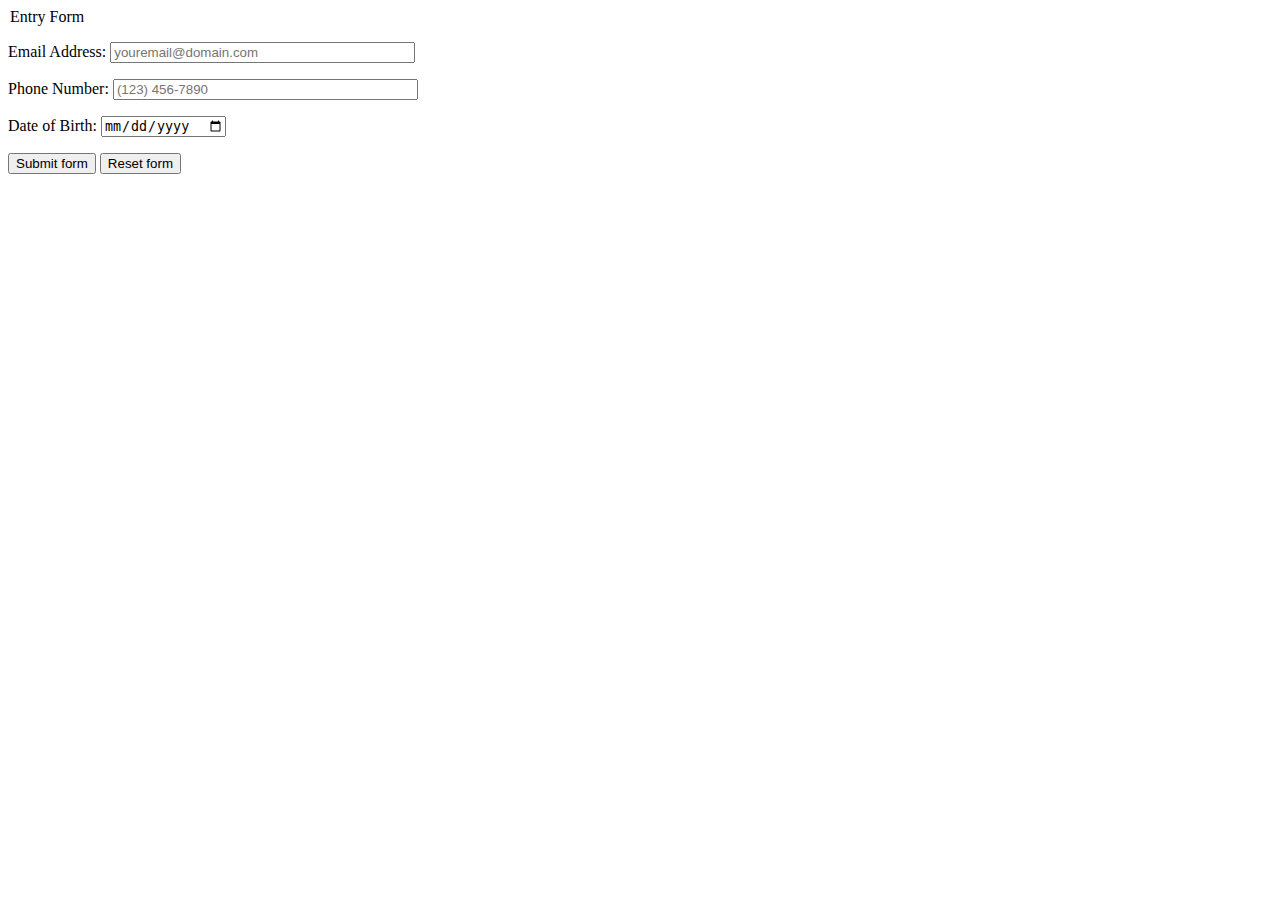
==== labs/lab2/index.html @ 3ce1677f "Establish fields" ====
<!DOCTYPE html>
<html lang="en" class="nojs">
<head>
  <title>Lab 3</title>
  <meta charset="utf-8" />
  <meta name="viewport" content="width=device-width,initial-scale=1.0,shrink-to-fit=no" />
  <link rel="stylesheet" media="screen" href="screen.css" />
</head>
  <body>
    <form>
      <legend>Entry Form</legend>
      <p>
        <label>Email Address:</label>
        <input type="email" name="email" placeholder="youremail@domain.com" size="35">
      </p>
      <p>
        <label>Phone Number:</label>
        <input type="phone" name="phone" placeholder="(123) 456-7890" size="35">
      </p>
      <p>
        <label>Date of Birth:</label>
        <input type="date" name="date" placeholder="MM/DD/YYYY">
      </p>
      <input type="submit" value="Submit form">
      <input type="reset" value="Reset form">
    </form>
  </body>
</html>
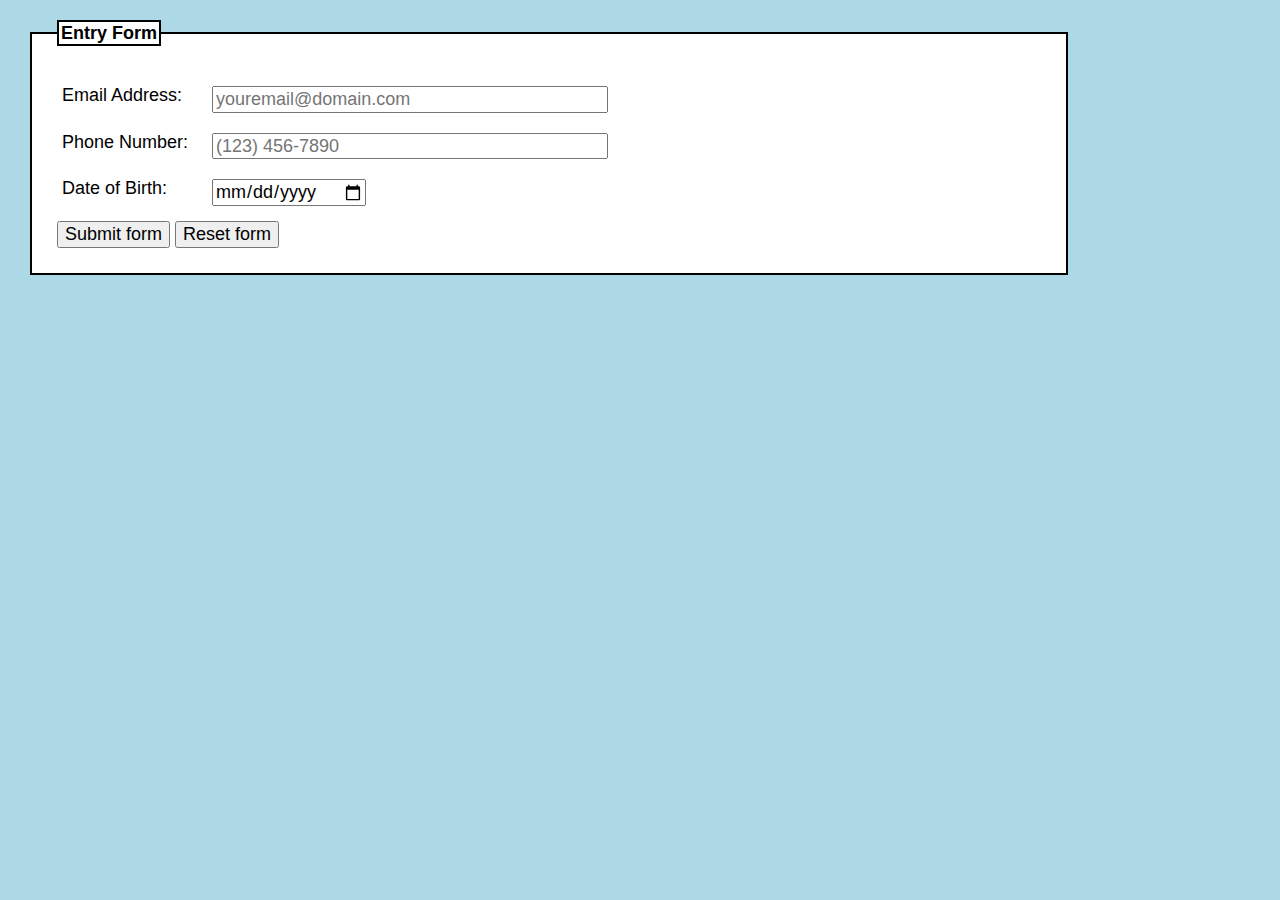
==== commit 73cd20ee: "Functional form" ====
--- a/labs/lab2/index.html
+++ b/labs/lab2/index.html
@@ -7,22 +7,26 @@
   <link rel="stylesheet" media="screen" href="screen.css" />
 </head>
   <body>
-    <form>
-      <legend>Entry Form</legend>
-      <p>
-        <label>Email Address:</label>
-        <input type="email" name="email" placeholder="youremail@domain.com" size="35">
-      </p>
-      <p>
-        <label>Phone Number:</label>
-        <input type="phone" name="phone" placeholder="(123) 456-7890" size="35">
-      </p>
-      <p>
-        <label>Date of Birth:</label>
-        <input type="date" name="date" placeholder="MM/DD/YYYY">
-      </p>
-      <input type="submit" value="Submit form">
-      <input type="reset" value="Reset form">
+    <form method="get" action="#null">
+      <fieldset>
+        <legend>
+          <strong>Entry Form</strong>
+        </legend>
+        <p>
+          <label>Email Address:</label>
+          <input type="email" name="email" placeholder="youremail@domain.com" size="35"required>
+        </p>
+        <p>
+          <label>Phone Number:</label>
+          <input type="tel" name="phone" placeholder="(123) 456-7890" size="35" pattern="([0-9]{3}) [0-9]{3}-[0-9]{4}" required>
+        </p>
+        <p>
+          <label>Date of Birth:</label>
+          <input type="date" name="date" placeholder="MM/DD/YYYY" required>
+        </p>
+        <input type="submit" value="Submit form">
+        <input type="reset" value="Reset form">
+      </fieldset>
     </form>
   </body>
 </html>--- a/labs/lab2/screen.css
+++ b/labs/lab2/screen.css
@@ -0,0 +1,246 @@
+/* http://meyerweb.com/eric/tools/css/reset/ 
+   v2.0 | 20110126
+   License: none (public domain)
+*/
+
+html, body, div, span, applet, object, iframe,
+h1, h2, h3, h4, h5, h6, p, blockquote, pre,
+a, abbr, acronym, address, big, cite, code,
+del, dfn, em, img, ins, kbd, q, s, samp,
+small, strike, strong, sub, sup, tt, var,
+b, u, i, center,
+dl, dt, dd, ol, ul, li,
+fieldset, form, label, legend,
+table, caption, tbody, tfoot, thead, tr, th, td,
+article, aside, canvas, details, embed, 
+figure, figcaption, footer, header, hgroup, 
+menu, nav, output, ruby, section, summary,
+time, mark, audio, video {
+  margin: 0;
+  padding: 0;
+  border: 0;
+  font-size: 100%;
+  font: inherit;
+  vertical-align: baseline;
+}
+
+/* HTML5 display-role reset for older browsers */
+article, aside, details, figcaption, figure, 
+footer, header, hgroup, menu, nav, section {
+  display: block;
+}
+body {
+  line-height: 1;
+}
+ol, ul {
+  list-style: none;
+}
+blockquote, q {
+  quotes: none;
+}
+blockquote:before, blockquote:after,
+q:before, q:after {
+  content: '';
+  content: none;
+}
+table {
+  border-collapse: collapse;
+  border-spacing: 0;
+}
+
+/* Normalize.css Forms
+   ========================================================================== */
+
+/**
+ * 1. Change the font styles in all browsers.
+ * 2. Remove the margin in Firefox and Safari.
+ */
+button,
+input,
+optgroup,
+select,
+textarea {
+  font-family: inherit; /* 1 */
+  font-size: 100%; /* 1 */
+  line-height: 1.15; /* 1 */
+  margin: 0; /* 2 */
+}
+
+/**
+ * Show the overflow in IE.
+ * 1. Show the overflow in Edge.
+ */
+button,
+input { /* 1 */
+  overflow: visible;
+}
+
+/**
+ * Remove the inheritance of text transform in Edge, Firefox, and IE.
+ * 1. Remove the inheritance of text transform in Firefox.
+ */
+button,
+select { /* 1 */
+  text-transform: none;
+}
+
+/**
+ * Correct the inability to style clickable types in iOS and Safari.
+ */
+button,
+[type="button"],
+[type="reset"],
+[type="submit"] {
+  -webkit-appearance: button;
+}
+
+/**
+ * Remove the inner border and padding in Firefox.
+ */
+button::-moz-focus-inner,
+[type="button"]::-moz-focus-inner,
+[type="reset"]::-moz-focus-inner,
+[type="submit"]::-moz-focus-inner {
+  border-style: none;
+  padding: 0;
+}
+
+/**
+ * Restore the focus styles unset by the previous rule.
+ */
+button:-moz-focusring,
+[type="button"]:-moz-focusring,
+[type="reset"]:-moz-focusring,
+[type="submit"]:-moz-focusring {
+  outline: 1px dotted ButtonText;
+}
+
+/**
+ * Correct the padding in Firefox.
+ */
+fieldset {
+  padding: 0.35em 0.75em 0.625em;
+}
+
+/**
+ * 1. Correct the text wrapping in Edge and IE.
+ * 2. Correct the color inheritance from `fieldset` elements in IE.
+ * 3. Remove the padding so developers are not caught out when they zero out
+ *    `fieldset` elements in all browsers.
+ */
+legend {
+
+  box-sizing: border-box; /* 1 */
+  color: inherit; /* 2 */
+  display: table; /* 1 */
+  max-width: 100%; /* 1 */
+  padding: 0; /* 3 */
+  white-space: normal; /* 1 */
+}
+
+/**
+ * Add the correct vertical alignment in Chrome, Firefox, and Opera.
+ */
+progress {
+  vertical-align: baseline;
+}
+
+/**
+ * Remove the default vertical scrollbar in IE 10+.
+ */
+textarea {
+  overflow: auto;
+}
+
+/**
+ * 1. Add the correct box sizing in IE 10.
+ * 2. Remove the padding in IE 10.
+ */
+[type="checkbox"],
+[type="radio"] {
+  box-sizing: border-box; /* 1 */
+  padding: 0; /* 2 */
+}
+
+/**
+ * Correct the cursor style of increment and decrement buttons in Chrome.
+ */
+[type="number"]::-webkit-inner-spin-button,
+[type="number"]::-webkit-outer-spin-button {
+  height: auto;
+}
+
+/**
+ * 1. Correct the odd appearance in Chrome and Safari.
+ * 2. Correct the outline style in Safari.
+ */
+[type="search"] {
+  -webkit-appearance: textfield; /* 1 */
+  outline-offset: -2px; /* 2 */
+}
+
+/**
+ * Remove the inner padding in Chrome and Safari on macOS.
+ */
+[type="search"]::-webkit-search-decoration {
+  -webkit-appearance: none;
+}
+
+/**
+ * 1. Correct the inability to style clickable types in iOS and Safari.
+ * 2. Change font properties to `inherit` in Safari.
+ */
+::-webkit-file-upload-button {
+  -webkit-appearance: button; /* 1 */
+  font: inherit; /* 2 */
+}
+
+body {
+  margin-left: 5px;
+  margin-right: 5px;
+  padding: 20px;
+  background-color: #ADD8E6;
+}
+
+form {
+  display: block;
+  margin: 0 0 5px 0;
+  width: 100%;
+}
+
+form > fieldset {
+  width: 80%;
+  float: none;
+}
+
+fieldset {
+  padding: 25px;
+  margin-left: 5px;
+  font-size: 18px;
+  font-family: Arial, sans-serif;
+  border: 2px solid;
+  border-color: #000000;
+  background-color: white;
+}
+
+legend {
+  padding: 2px;
+  border: 2px solid;
+  border-color: #000000;
+  font-weight: bold;
+  background-color: white;
+}
+
+p {
+  margin-top: 10px;
+  margin-bottom: 10px;
+  padding: 5px;
+}
+
+label {
+  width: 140px;
+  clear: left;
+  text-align: left;
+  padding-right: 10px;
+  float: left;
+}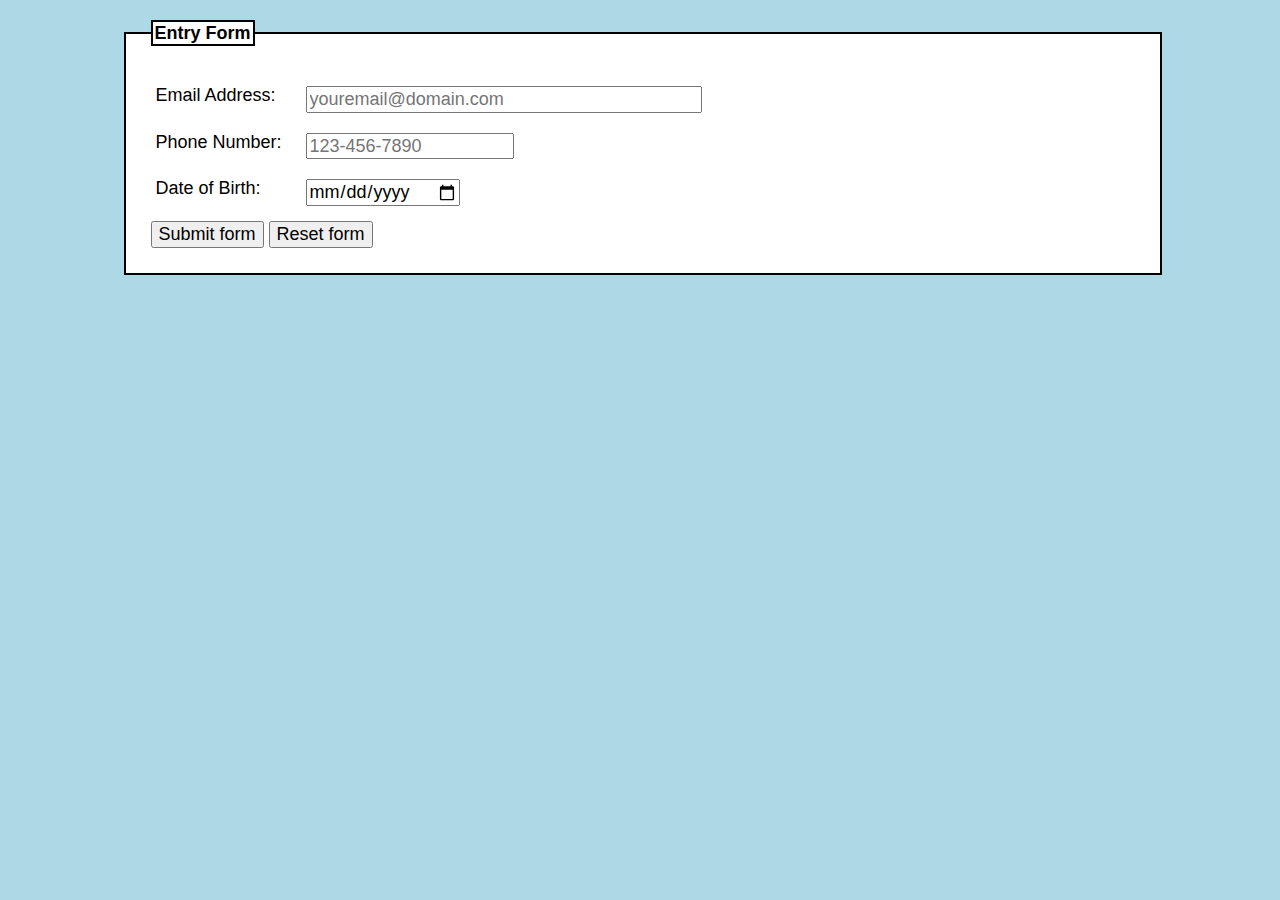
==== commit 09bc3bed: "Final adjustments to screen.css" ====
--- a/labs/lab2/index.html
+++ b/labs/lab2/index.html
@@ -14,11 +14,11 @@
         </legend>
         <p>
           <label>Email Address:</label>
-          <input type="email" name="email" placeholder="youremail@domain.com" size="35"required>
+          <input type="email" name="email" placeholder="youremail@domain.com" size="35" required>
         </p>
         <p>
           <label>Phone Number:</label>
-          <input type="tel" name="phone" placeholder="(123) 456-7890" size="35" pattern="([0-9]{3}) [0-9]{3}-[0-9]{4}" required>
+          <input type="tel" name="phone" placeholder="123-456-7890" size="17" pattern="[0-9]{3}-[0-9]{3}-[0-9]{4}" required>
         </p>
         <p>
           <label>Date of Birth:</label>
--- a/labs/lab2/screen.css
+++ b/labs/lab2/screen.css
@@ -195,6 +195,10 @@
   font: inherit; /* 2 */
 }
 
+/*
+  Pesonal adjustments to page structure
+*/
+
 body {
   margin-left: 5px;
   margin-right: 5px;
@@ -206,6 +210,9 @@
   display: block;
   margin: 0 0 5px 0;
   width: 100%;
+  display: block;
+  text-align: center;
+  vertical-align: center;
 }
 
 form > fieldset {
@@ -221,6 +228,8 @@
   border: 2px solid;
   border-color: #000000;
   background-color: white;
+  display: inline-block;
+  text-align: left;
 }
 
 legend {
@@ -229,6 +238,10 @@
   border-color: #000000;
   font-weight: bold;
   background-color: white;
+}
+
+strong {
+  font-style: bold;
 }
 
 p {
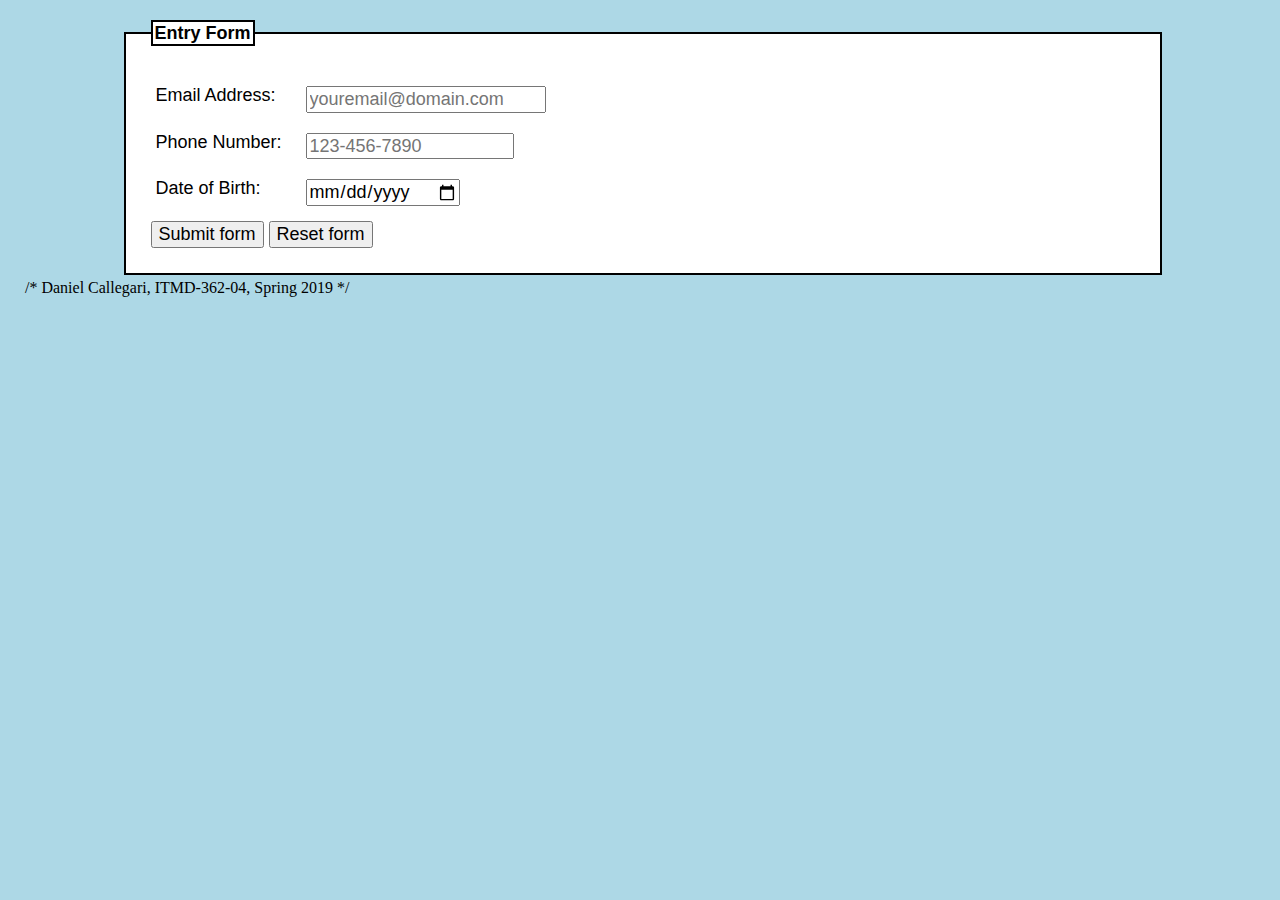
==== commit 17b059bf: "Added hidden footnote" ====
--- a/labs/lab2/index.html
+++ b/labs/lab2/index.html
@@ -14,7 +14,7 @@
         </legend>
         <p>
           <label>Email Address:</label>
-          <input type="email" name="email" placeholder="youremail@domain.com" size="35" required>
+          <input type="email" name="email" placeholder="youremail@domain.com" required>
         </p>
         <p>
           <label>Phone Number:</label>
@@ -29,4 +29,6 @@
       </fieldset>
     </form>
   </body>
-</html>+</html>
+
+/* Daniel Callegari, ITMD-362-04, Spring 2019 */--- a/labs/lab2/screen.css
+++ b/labs/lab2/screen.css
@@ -256,4 +256,26 @@
   text-align: left;
   padding-right: 10px;
   float: left;
-}+}
+
+/* Mobile first queries */
+@media screen 
+and (min-width: 320px)
+and (max-width: 480px) {
+  form {
+    margin: 0 0 5px 0;
+    width: 100%;
+  }
+  
+  label {
+    width: 100%;
+  }
+
+  input[type=email],
+  input[type=text],
+  input[type=date] {
+    width: 95%; 
+  }
+}
+
+/* Daniel Callegari, ITMD-362-04, Spring 2019 */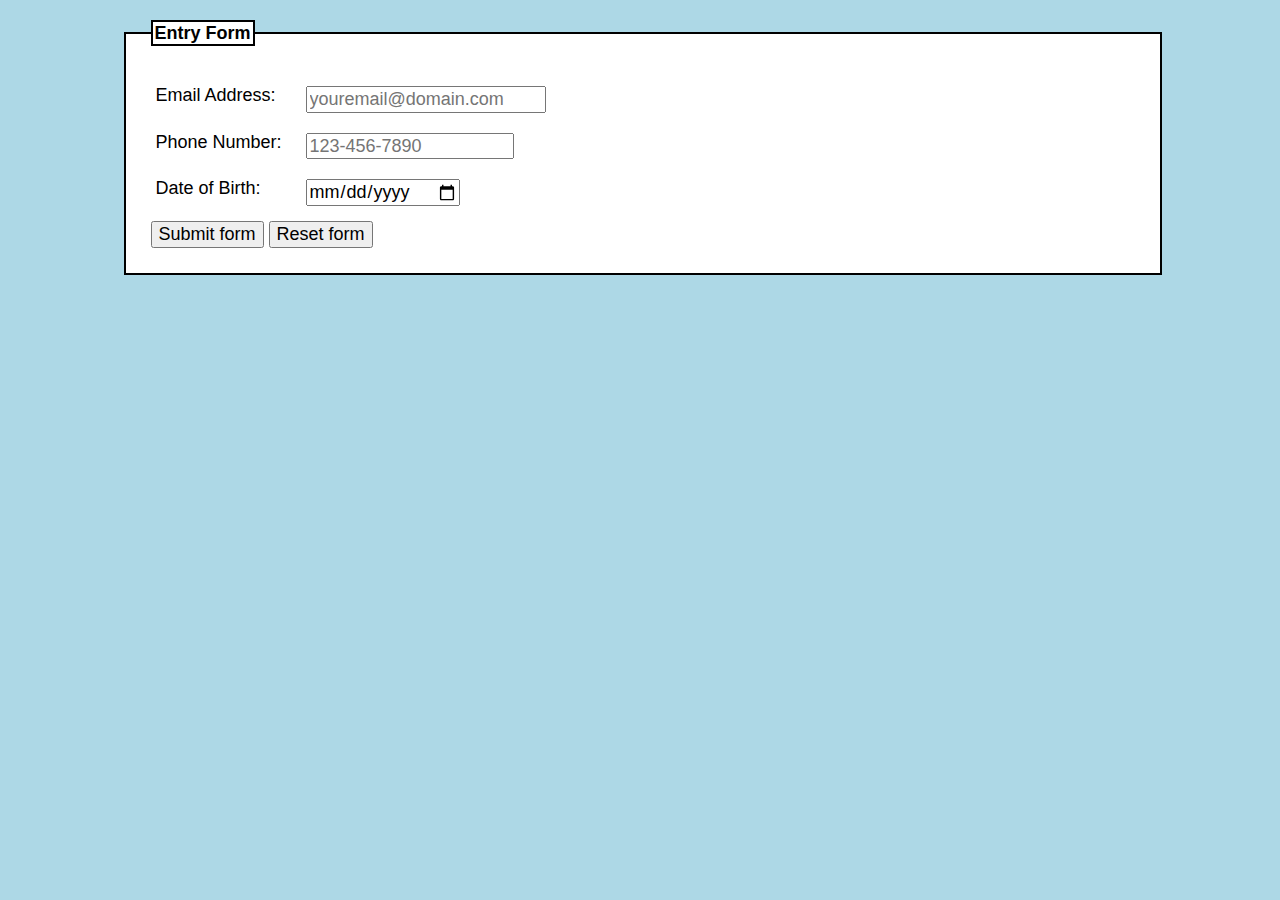
==== commit 495838c5: "removed footer in HTML" ====
--- a/labs/lab2/index.html
+++ b/labs/lab2/index.html
@@ -1,8 +1,8 @@
 <!DOCTYPE html>
 <html lang="en" class="nojs">
 <head>
-  <title>Lab 3</title>
   <meta charset="utf-8" />
+  <title>Lab 2</title>
   <meta name="viewport" content="width=device-width,initial-scale=1.0,shrink-to-fit=no" />
   <link rel="stylesheet" media="screen" href="screen.css" />
 </head>
@@ -29,6 +29,4 @@
       </fieldset>
     </form>
   </body>
-</html>
-
-/* Daniel Callegari, ITMD-362-04, Spring 2019 */+</html>